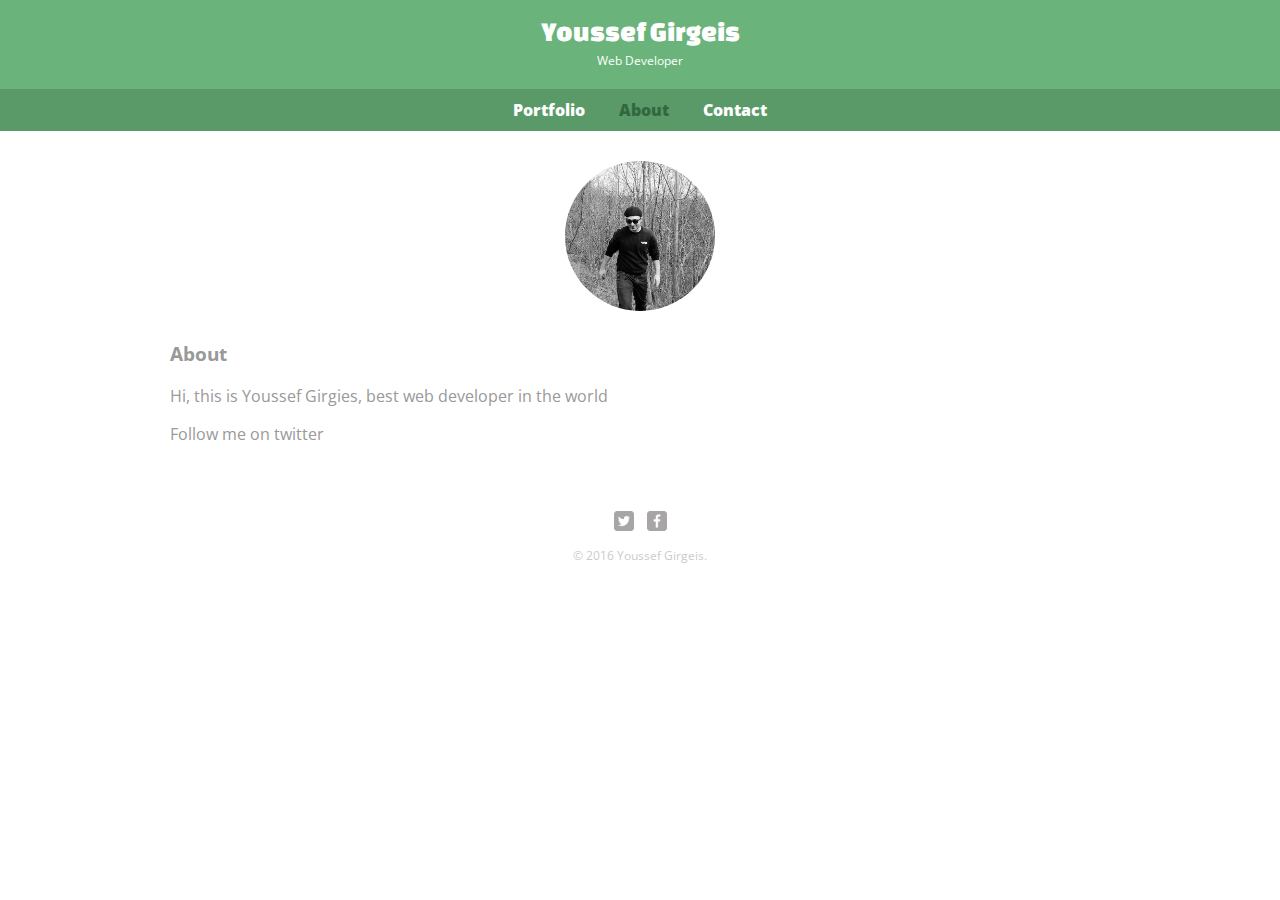
==== about.html @ cc92a6b9 "adding and styling about page" ====
<!DOCTYPE html>
<html>
<head>
    <meta charset="utf-8">
    <title>Youssef Girgeis | Web Developer</title>
    
    <link rel="stylesheet" href="css/normalize.css">
    <link href="https://fonts.googleapis.com/css?family=Changa+One|Open+Sans" rel="stylesheet">
    <link rel="stylesheet" href="css/main.css">
</head>
<body>
    <header>
        <a href="index.html" id="logo">
            <h1>Youssef Girgeis</h1>
            <h2>Web Developer</h2>
        </a>
        
        <nav>
            <ul>
                <li><a href="index.html" >Portfolio</a></li>
                <li><a href="about.html" class="selected">About</a></li>
                <li><a href="contact.html">Contact</a></li>
            </ul>
        </nav>
    </header>
    
    <div id="wrapper">
    
        <section>
            
            <img src="images/youssef.jpg" alt="Photograph of Youssef Girgeis" class="profile-photo" >
            <h3>About</h3>
            
            <p>Hi, this is Youssef Girgies, best web developer in the world</p>
            
            <p>Follow me on twitter</p>
        </section>
    
    <footer>
        <a href="https://twitter.com/?lang=en"><img src="images/twitter-wrap.png" alt="Twitter logo" class="social-icon"></a>
        <a href="https://www.facebook.com/youssef.girgeis"><img src="images/facebook-wrap.png" alt="Facebook logo" class="social-icon"></a>
        <p>&copy; 2016 Youssef Girgeis.</p>
    </footer>
        
    </div>
</body>

</html>
---- css/main.css ----
/*****************************
GENERAL
******************************/
body{
    font-family: 'Open Sans', sans-serif;
}

#wrapper{
    max-width: 940px;
    margin: 0 auto;
    padding: 0 5%;
}


a{
    text-decoration: none;
}

img{
    max-width: 100%;
}

h3{
    margin: 0 0 1em 0;
}

/*****************************
HEADING
******************************/

header{
    float: left;
    margin: 0 0 30px 0;
    padding: 5px 0 0 0;
    width: 100%;
}

#logo{
    text-align: center;
    margin: 0;
}

h1{
    font-family: 'Changa One', sans-serif;
    margin: 15px 0;
    font-size: 1.75em;
    font-weight: normal;
    line-height: 0.8em;
}

h2{
    font-size: 0.75em;
    margin: -5px 0 0;
    font-weight: normal;
}

/*****************************
COLORS
******************************/

/*  site body */

body{
    background-color: #fff;
    color: #999;
}

/*green header */
header{
    background: #6ab47b;
    border-color: #599a68;
}

/*logo text */
h1, h2{
    color: #fff;
}

/* nav link */
nav{
    background: #599a68;
}

nav a, nav a:visited {
    color: #fff;
}

nav a.selected, nav a:hover{
    color: #32673f;
}



/*****************************
NAVIGATION
******************************/

nav{

    text-align: center;
    padding: 10px 0;
    margin: 20px 0 0;
}

nav ul{
    list-style: none;
    margin: 0 10px;
    padding: 0;
    display:
}

nav li{

    display: inline-block;
}

nav a{
    font-weight: 800;
    padding: 15px; 10px;
}

/*****************************
FOOTER
******************************/

footer{
    font-size: 0.75em;
    text-align: center;
    padding-top: 50px;
    color: #ccc;
    clear: both;
}

.social-icon{
    width: 20px;
    height: 20px;
    margin: 0 5px;
}

/*****************************
page portfolio
******************************/

#gallary{

    margin: 0;
    padding: 0;
    list-style: none;
}

#gallary li{

    float:left;
    width: 45%;
    margin: 2.5%;
    background-color: #f5f5f5;
    color: #bdc3c7;
}

#gallary li a p{
    margin: 0;
    padding: 5%;
    font-size: 0.75em;
    color: #bdc3c7;
}

/*****************************
About page
******************************/

.profile-photo{
    display: block;
    max-width: 150px;
    margin: 0 auto 30px;
    border-radius: 100%;
}
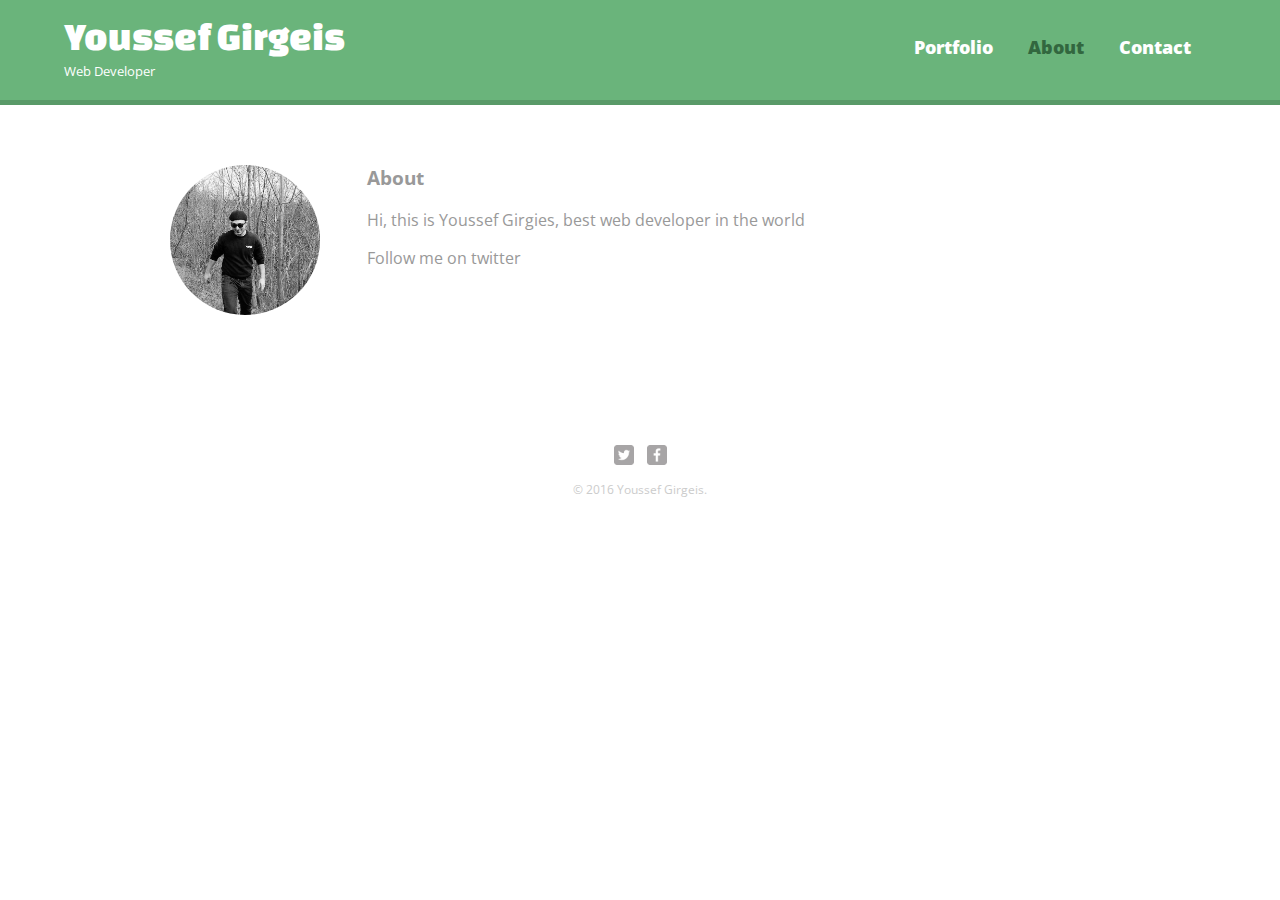
==== commit bea3b88c: "added media queries" ====
--- a/about.html
+++ b/about.html
@@ -7,6 +7,8 @@
     <link rel="stylesheet" href="css/normalize.css">
     <link href="https://fonts.googleapis.com/css?family=Changa+One|Open+Sans" rel="stylesheet">
     <link rel="stylesheet" href="css/main.css">
+    <link rel="stylesheet" href="css/responsive.css">
+     <meta name="viewport" content="width=device-width, initial-scale=1.0">
 </head>
 <body>
     <header>
--- a/css/main.css
+++ b/css/main.css
@@ -174,3 +174,40 @@
     margin: 0 auto 30px;
     border-radius: 100%;
 }
+
+/*****************************
+contact page
+******************************/
+
+.contact-info{
+    list-style: none;
+    padding: 0;
+    margin: 0;
+    font-size: 0.9em;
+}
+
+.contact-info a {
+    display: block;
+    min-height: 20px;
+    background-repeat: no-repeat;
+    background-size: 20px 20px;
+    padding: 0 0 0 30px;
+    margin:  0 0 10px;
+}
+
+.contact-info li.phone a{
+    background-image: url('../images/phone.png');
+}
+
+.contact-info li.mail a{
+    background-image: url('../images/mail.png');
+}
+
+.contact-info li.facebook a{
+    background-image: url('../images/facebook.png');
+}
+
+
+
+
+
--- a/css/responsive.css
+++ b/css/responsive.css
@@ -0,0 +1,78 @@
+
+@media screen and (min-width: 480px) {
+    /*****************************
+    Two colomn layout
+    ******************************/
+    
+    #primary{
+        width: 50%;
+        float: left;
+    }
+    
+    #secondary{
+        width: 40%;
+        float: right;
+    }
+    
+    
+    /*****************************
+    Two colomn layout
+    ******************************/
+    
+    #gallary li {
+    
+        width: 28.333%;
+    }
+    
+    #gallary li:nth-child(4n){
+        clear: left;
+    }
+    
+    /*****************************
+    About page
+    ******************************/
+    
+    .profile-photo{
+    
+        float: left;
+        margin: 0 5% 80px 0;
+    }
+    
+}
+
+@media screen and (min-width: 660px){
+    
+    /*****************************
+    header
+    ******************************/
+    
+    nav{
+        background: none;
+        float: right;
+        font-size: 1.125em;
+        margin-right: 5%;
+        text-align: right;
+        width: 45%;
+    }
+    
+    #logo{
+        float: left;
+        margin-left: 5%;
+        text-align: left;
+        width: 45%;
+    }
+    
+    h1{
+        font-size: 2.5em;
+    }
+    
+    h2{
+        font-size: 0.825em;
+        margin-bottom: 20px;
+    }
+    
+    header{
+        border-bottom: 5px solid #599a68;
+        margin-bottom: 60px;
+    }
+}